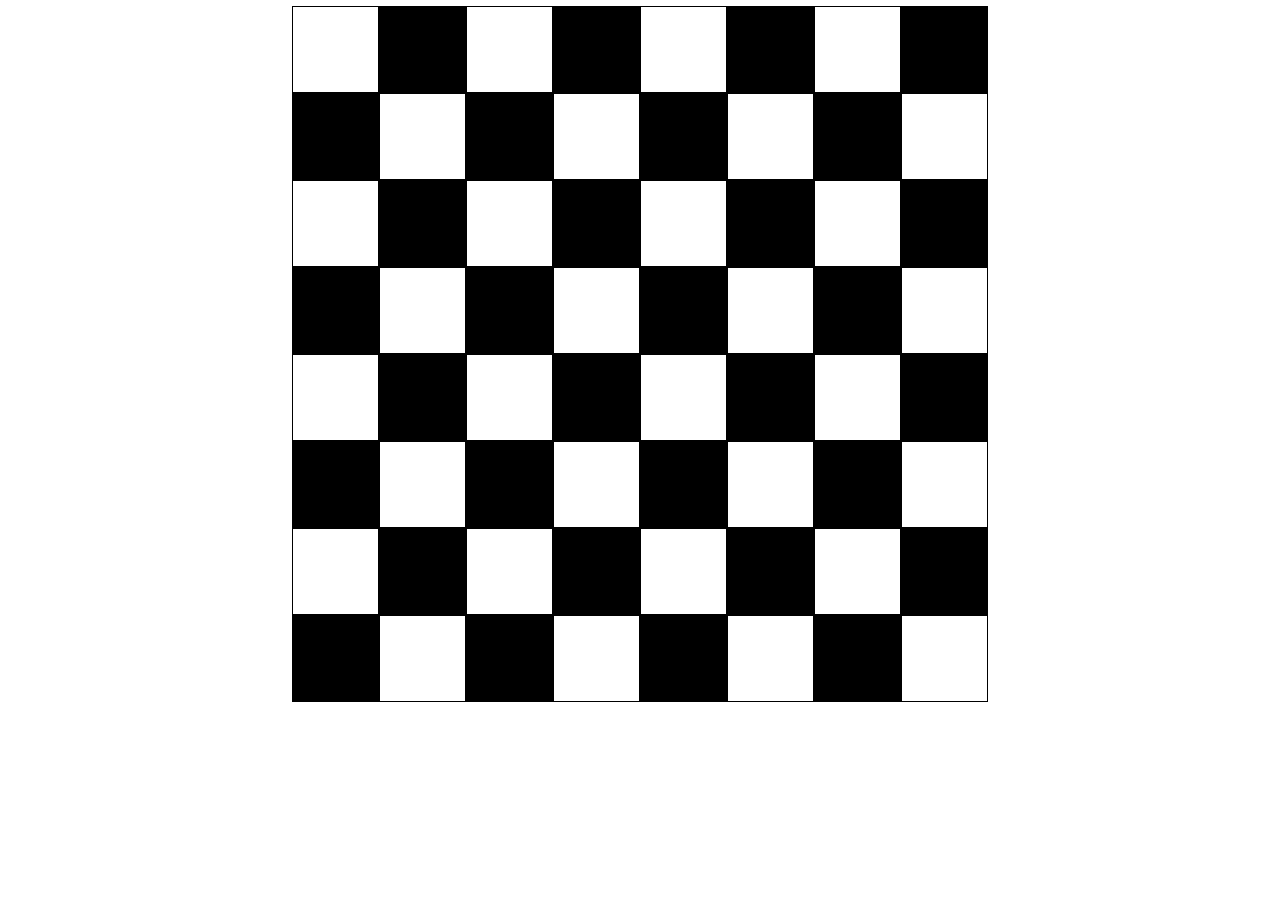
==== chess/index.html @ 969fd061 "adding chess files" ====
<!DOCTYPE html>
<html lang="en">
<head>
    <meta charset="UTF-8">
    <meta http-equiv="X-UA-Compatible" content="IE=edge">
    <meta name="viewport" content="width=device-width, initial-scale=1.0">
    <title>Chess</title>
</head>
<body>
    <style>
        body {
            text-align: center;
        }
        .box{
            width: 85px;
            height:85px;
            border:1px solid black;
            display: inline-block;
            margin:-2px;
        }
        .black{
            background-color:black;
        }
    </style>
<div>
    <div class="box"></div>
    <div class="box black"></div>
    <div class="box"></div>
    <div class="box black"></div>
    <div class="box"></div>
    <div class="box black"></div>
    <div class="box"></div>
    <div class="box black"></div>
</div>
<div>
<div class="box black"></div>
<div class="box "></div>
<div class="box black"></div>
<div class="box "></div>
<div class="box black"></div>
<div class="box "></div>
<div class="box black"></div>
<div class="box "></div>
</div>
<div>
    <div class="box"></div>
    <div class="box black"></div>
    <div class="box"></div>
    <div class="box black"></div>
    <div class="box"></div>
    <div class="box black"></div>
    <div class="box"></div>
    <div class="box black"></div>
</div>
<div>
    <div class="box black"></div>
    <div class="box "></div>
    <div class="box black"></div>
    <div class="box "></div>
    <div class="box black"></div>
    <div class="box "></div>
    <div class="box black"></div>
    <div class="box "></div>
    </div>
    <div>
        <div class="box"></div>
        <div class="box black"></div>
        <div class="box"></div>
        <div class="box black"></div>
        <div class="box"></div>
        <div class="box black"></div>
        <div class="box"></div>
        <div class="box black"></div>
    </div>
    <div>
        <div class="box black"></div>
        <div class="box "></div>
        <div class="box black"></div>
        <div class="box "></div>
        <div class="box black"></div>
        <div class="box "></div>
        <div class="box black"></div>
        <div class="box "></div>
        </div>
        <div>
            <div class="box"></div>
            <div class="box black"></div>
            <div class="box"></div>
            <div class="box black"></div>
            <div class="box"></div>
            <div class="box black"></div>
            <div class="box"></div>
            <div class="box black"></div>
        </div>
        <div>
            <div class="box black"></div>
            <div class="box "></div>
            <div class="box black"></div>
            <div class="box "></div>
            <div class="box black"></div>
            <div class="box "></div>
            <div class="box black"></div>
            <div class="box "></div>
            </div>
</body>
</html>
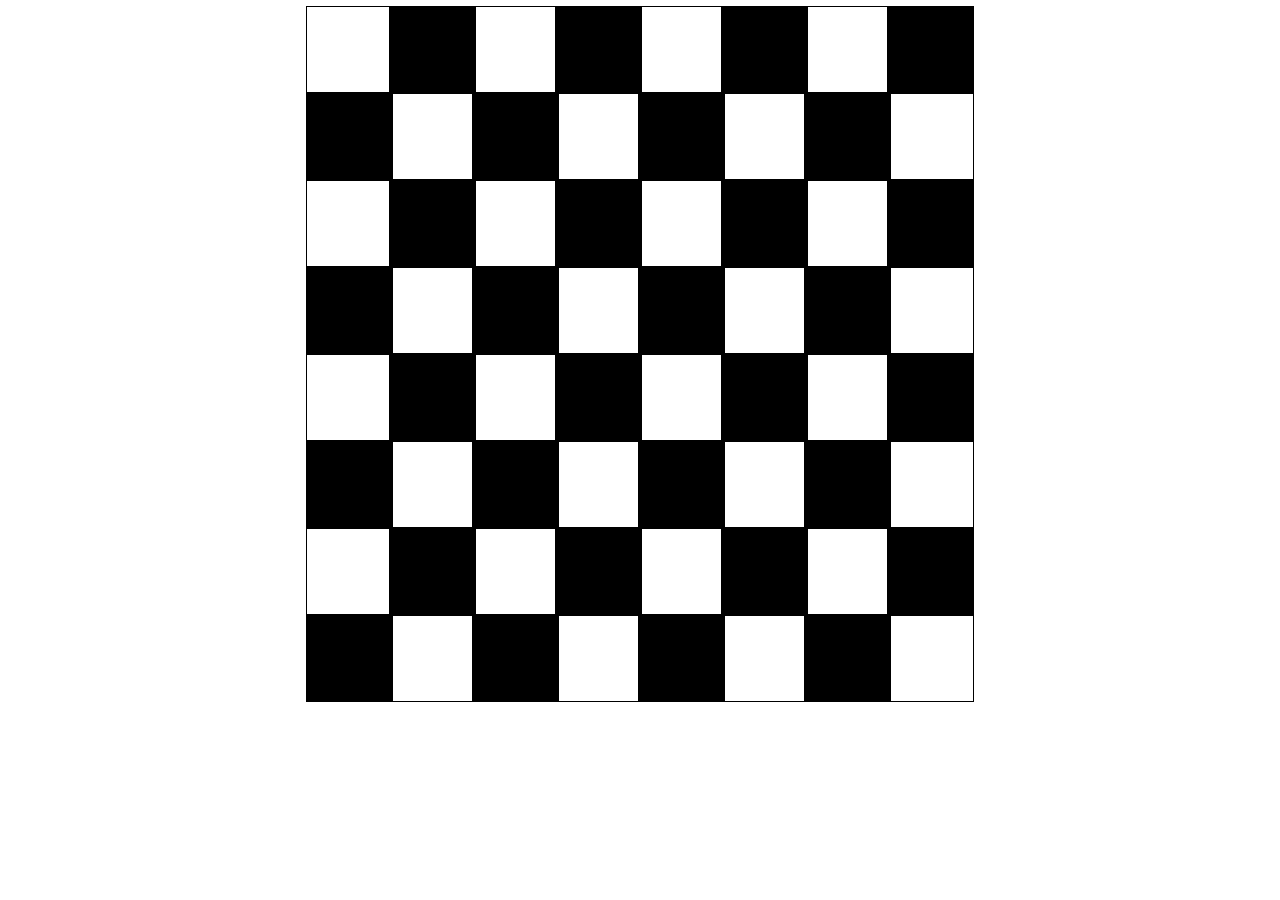
==== commit f60d8766: "js based chess tiles" ====
--- a/chess/index.html
+++ b/chess/index.html
@@ -4,103 +4,10 @@
     <meta charset="UTF-8">
     <meta http-equiv="X-UA-Compatible" content="IE=edge">
     <meta name="viewport" content="width=device-width, initial-scale=1.0">
+    <link rel="stylesheet" href="style.css">
     <title>Chess</title>
 </head>
 <body>
-    <style>
-        body {
-            text-align: center;
-        }
-        .box{
-            width: 85px;
-            height:85px;
-            border:1px solid black;
-            display: inline-block;
-            margin:-2px;
-        }
-        .black{
-            background-color:black;
-        }
-    </style>
-<div>
-    <div class="box"></div>
-    <div class="box black"></div>
-    <div class="box"></div>
-    <div class="box black"></div>
-    <div class="box"></div>
-    <div class="box black"></div>
-    <div class="box"></div>
-    <div class="box black"></div>
-</div>
-<div>
-<div class="box black"></div>
-<div class="box "></div>
-<div class="box black"></div>
-<div class="box "></div>
-<div class="box black"></div>
-<div class="box "></div>
-<div class="box black"></div>
-<div class="box "></div>
-</div>
-<div>
-    <div class="box"></div>
-    <div class="box black"></div>
-    <div class="box"></div>
-    <div class="box black"></div>
-    <div class="box"></div>
-    <div class="box black"></div>
-    <div class="box"></div>
-    <div class="box black"></div>
-</div>
-<div>
-    <div class="box black"></div>
-    <div class="box "></div>
-    <div class="box black"></div>
-    <div class="box "></div>
-    <div class="box black"></div>
-    <div class="box "></div>
-    <div class="box black"></div>
-    <div class="box "></div>
-    </div>
-    <div>
-        <div class="box"></div>
-        <div class="box black"></div>
-        <div class="box"></div>
-        <div class="box black"></div>
-        <div class="box"></div>
-        <div class="box black"></div>
-        <div class="box"></div>
-        <div class="box black"></div>
-    </div>
-    <div>
-        <div class="box black"></div>
-        <div class="box "></div>
-        <div class="box black"></div>
-        <div class="box "></div>
-        <div class="box black"></div>
-        <div class="box "></div>
-        <div class="box black"></div>
-        <div class="box "></div>
-        </div>
-        <div>
-            <div class="box"></div>
-            <div class="box black"></div>
-            <div class="box"></div>
-            <div class="box black"></div>
-            <div class="box"></div>
-            <div class="box black"></div>
-            <div class="box"></div>
-            <div class="box black"></div>
-        </div>
-        <div>
-            <div class="box black"></div>
-            <div class="box "></div>
-            <div class="box black"></div>
-            <div class="box "></div>
-            <div class="box black"></div>
-            <div class="box "></div>
-            <div class="box black"></div>
-            <div class="box "></div>
-            </div>
+    <script src="main.js"></script>
 </body>
 </html>--- a/chess/style.css
+++ b/chess/style.css
@@ -0,0 +1,13 @@
+body {
+  text-align: center;
+}
+.box{
+  width: 85px;
+  height:85px;
+  border:1px solid black;
+  display: inline-block;
+  margin:-2px;
+}
+.black{
+  background-color:black;
+}